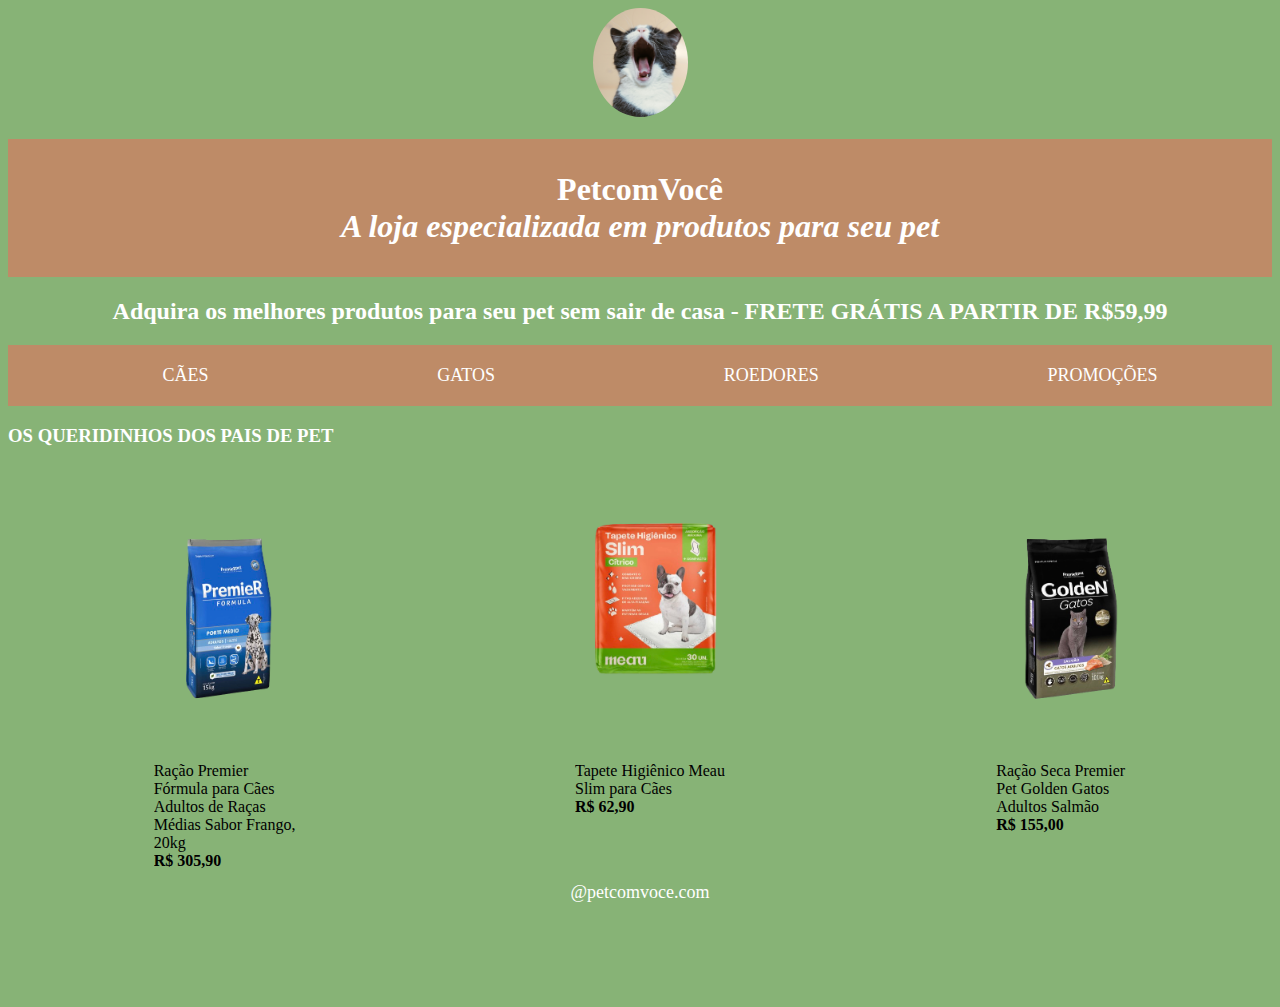
==== index.html @ 06dd12bf "Atualização" ====
<!DOCTYPE html>
<html lang="pt-BR">

<head>
    <meta charset="UTF-8">
    <meta name="viewport" content="width=device-width, initial-scale=1.0">
    <title>PetcomVoce</title>
    <link rel="stylesheet" href="style.css">
</head>

<body>
    <header>
        <div class="container"><img src="imagens/fotocabecalo.jpg" alt="foto gato bocejando"></div>
        <h1 class="cabecalho"> PetcomVocê </br>
            <i> A loja especializada em produtos para seu pet </i> </h1>
    </header>

    <nav>
        <h2 class="frete"> Adquira os melhores produtos para seu pet sem sair de casa - FRETE GRÁTIS A PARTIR DE R$59,99 </h2>
         <ul>
            <li> <a href="pagina1.html">CÃES</a></li>
            <li> <a href="pagina2.html">GATOS</a></li>
            <li> <a href="pagina3.html">ROEDORES</a></li>
            <li> <a href="pagina4.html">PROMOÇÕES</a></li>
        
        </ul>
    </nav>
    <section>
        <h3> OS QUERIDINHOS DOS PAIS DE PET</h3>
        <div class="imagem-container">
            <div class="container-produto">
                <img src="imagens/racaocao.png" alt="saco de raçao azul premier">
                <p class="descriçao">Ração Premier Fórmula para Cães Adultos de Raças Médias Sabor Frango, 20kg <br><b>R$
                    305,90</b></p>
            </div>

            <div class="container-produto">
                <img src="imagens/tapetecao.png" alt="tapete higienico">
                <p class="descriçao">Tapete Higiênico Meau Slim para Cães <br><b>R$ 62,90</b> </p>
            </div>

            <div class="container-produto">
                <img src="imagens/racaocat.png" alt="saco de raçao para gatos">
                <p class="descriçao">Ração Seca Premier Pet Golden Gatos Adultos Salmão <br> <b>R$ 155,00</b></p>
            </div>
        </div>
    </section>
</body>
<footer>@petcomvoce.com</footer>

</html>
---- style.css ----
body {
    background-color: #87b376;
    color: white;
    font-family: Cambria, Cochin, Georgia, Times, 'Times New Roman', serif;
}

.cabecalho{
  text-align: center;
  background-color: #be8b67;
  padding: 1em;
}
.descriçao{
    font-family: Cambria, Cochin, Georgia, Times, 'Times New Roman', serif;
    color: black;
}

.frete{
    text-align: center;
}

.container img{
  display: block;
  margin: 0 auto;
  width: 95px;
  height: auto;
  border-radius: 50%;
   
}


.imagem-container {
    display: flex;
    justify-content: space-around;
    flex-wrap: wrap;
    /* flex-wrap: nowrap;                */
    /* align-items: center; */

    width: 100%;
    height: 300px;  
    margin: 0 auto;
    border: 1px;
    padding: 10px;


}

.container-produto{
    width: 150px;
    height: auto;
    overflow: hidden;
    
}
.container-produto img{
    width: 100%;
    height: auto;
    

}
ul{
    background-color: #be8b67;
    color: white;
    display: flex;
    flex-direction: row;
    justify-content: space-around;
}
li {

    cursor: pointer;
    padding: 1.25rem;
    list-style: none;
    text-decoration: none;
    transition: ease .2s;
}
li:hover{
    color: brown;
    background-color: rgb(238, 238, 187);
}

a{
    text-decoration: none;
    color: #ffffff;
    font-family: Cambria, Cochin, Georgia, Times, 'Times New Roman', serif;
    font-size: large;
}

a:link {
    text-decoration: none;
   }
   
   a:hover {
    text-decoration: underline;
    color:#87b376;
    background-color: rgb(238, 238, 187);
     }

footer{
    text-align: center;
    font-size: large;
    padding: 6rem;
}
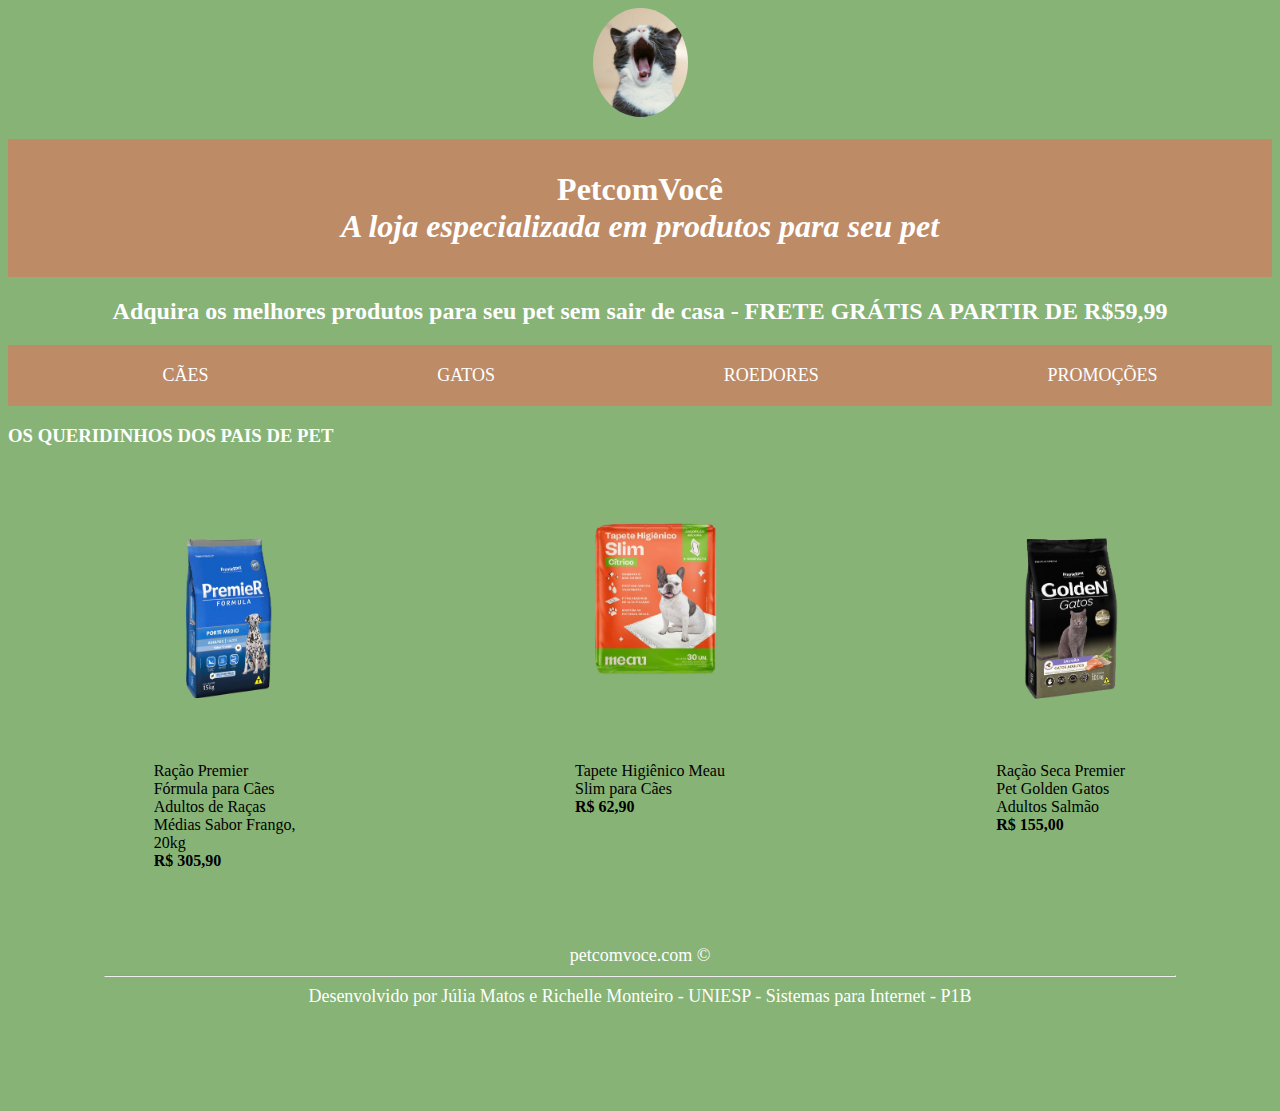
==== commit c04d8ff3: "Merge branch 'juliamenzss:main' into main" ====
--- a/index.html
+++ b/index.html
@@ -11,7 +11,7 @@
 <body>
     <header>
         <div class="container"><img src="imagens/fotocabecalo.jpg" alt="foto gato bocejando"></div>
-        <h1 class="cabecalho"> PetcomVocê </br>
+        <h1 class="cabecalho"> PetcomVocê <br>
             <i> A loja especializada em produtos para seu pet </i> </h1>
     </header>
 
@@ -46,6 +46,7 @@
         </div>
     </section>
 </body>
-<footer>@petcomvoce.com</footer>
+<footer><br><br><br>petcomvoce.com &copy <br> <hr>
+   Desenvolvido por Júlia Matos e Richelle Monteiro - UNIESP - Sistemas para Internet - P1B</footer>
 
 </html>